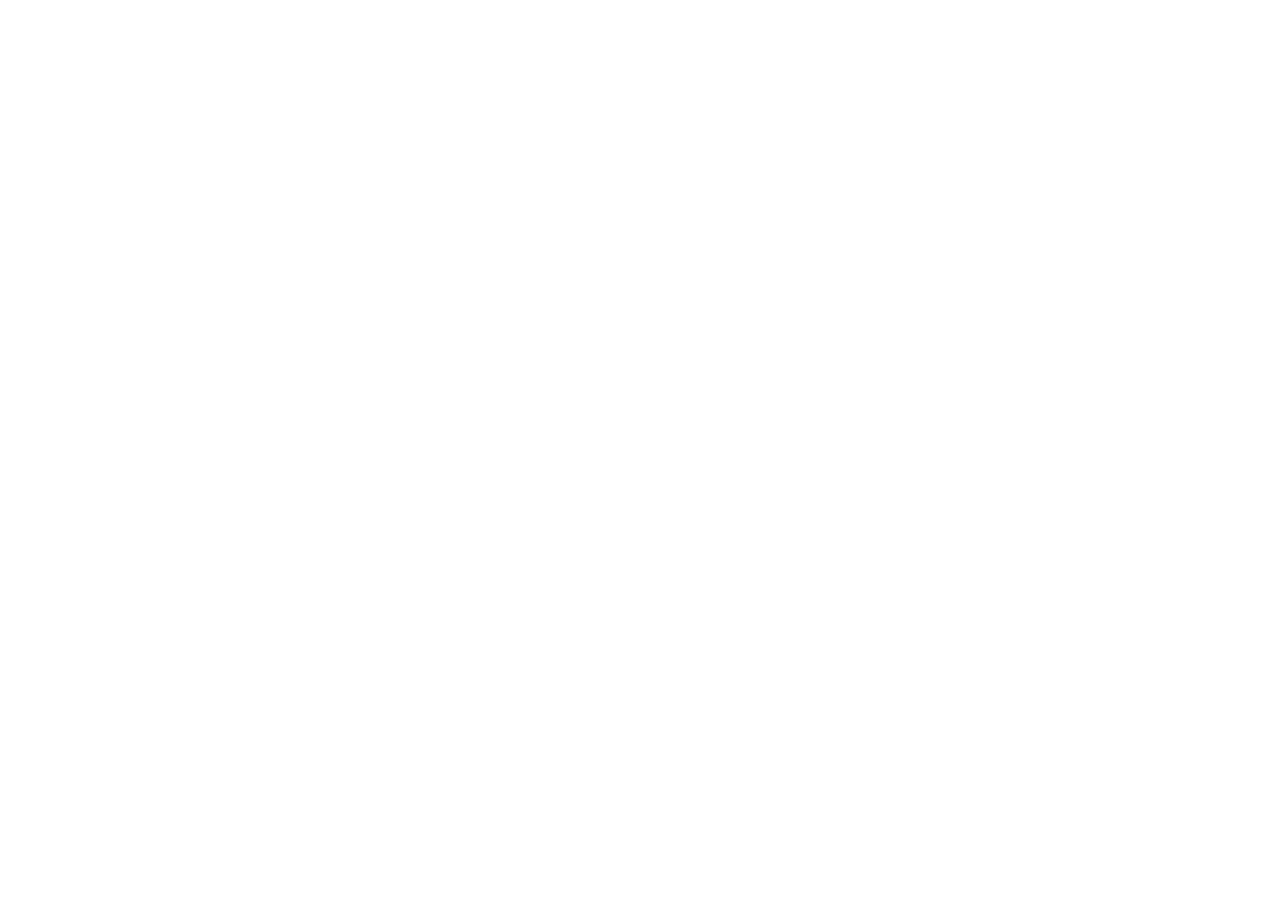
==== index.html @ eb3e9710 "html" ====
<!DOCTYPE html>
<html>
  <head>
    <meta charset="utf-8">
    <meta name="viewport" content="width=device-width,user-scalable=no">
    <title>CV Clau Torres</title>
  </head>
  <body>
    <svg style="border: 2px solid white;" viewBox="0 0 1200 400">
      <image xlink:href="img/logoCLTG.svg" name="logoCLTG" width="700px"></image>
    </svg>
  </body>
</html>
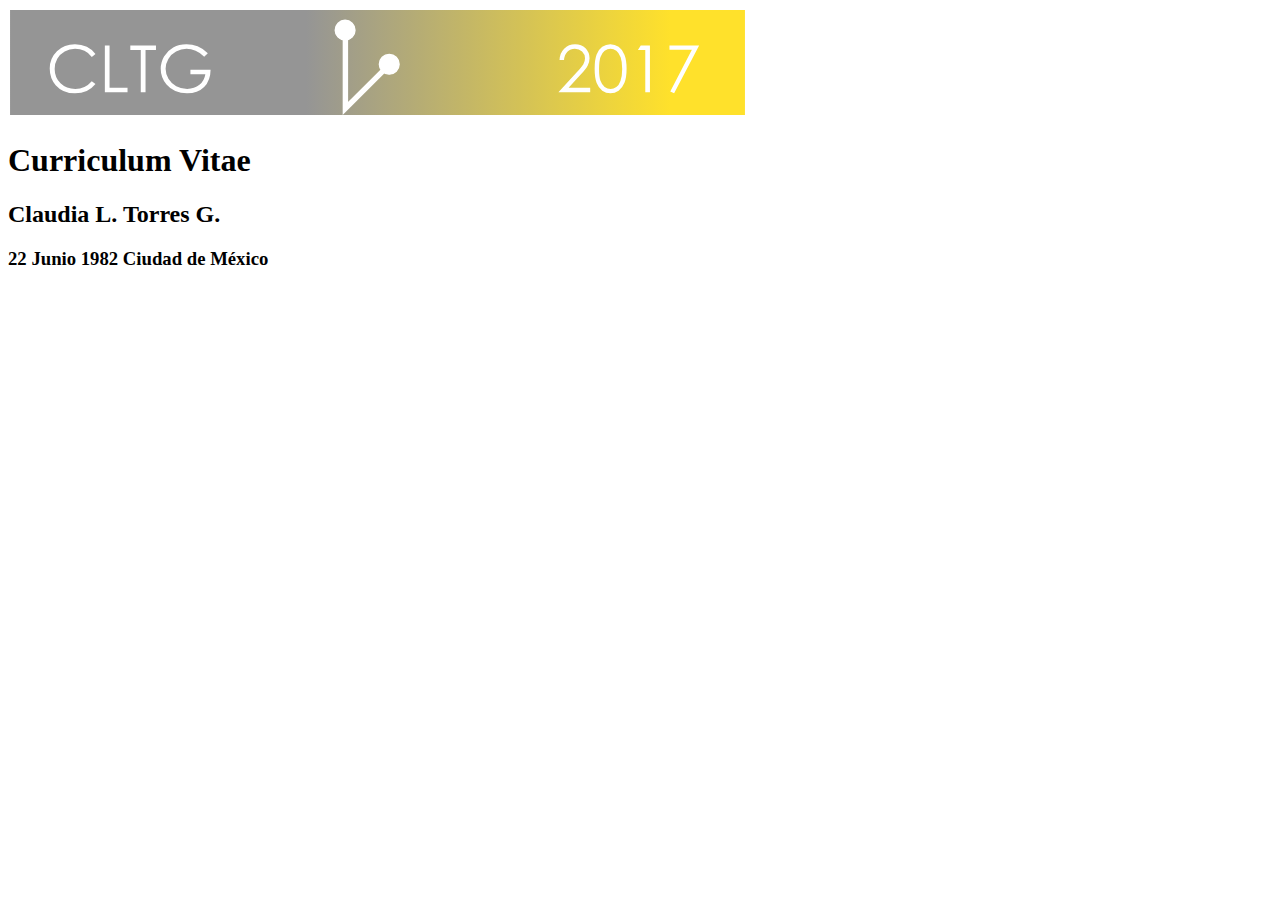
==== commit 7dd305cf: "Cambios 1" ====
--- a/index.html
+++ b/index.html
@@ -6,8 +6,11 @@
     <title>CV Clau Torres</title>
   </head>
   <body>
-    <svg style="border: 2px solid white;" viewBox="0 0 1200 400">
+    <svg style="border: 2px solid white;" viewBox="0 0 1200 100">
       <image xlink:href="img/logoCLTG.svg" name="logoCLTG" width="700px"></image>
     </svg>
+    <h1>Curriculum Vitae</h1>
+    <h2>Claudia L. Torres G.</h2>
+    <h3>22 Junio 1982 Ciudad de México</h3>
   </body>
 </html>
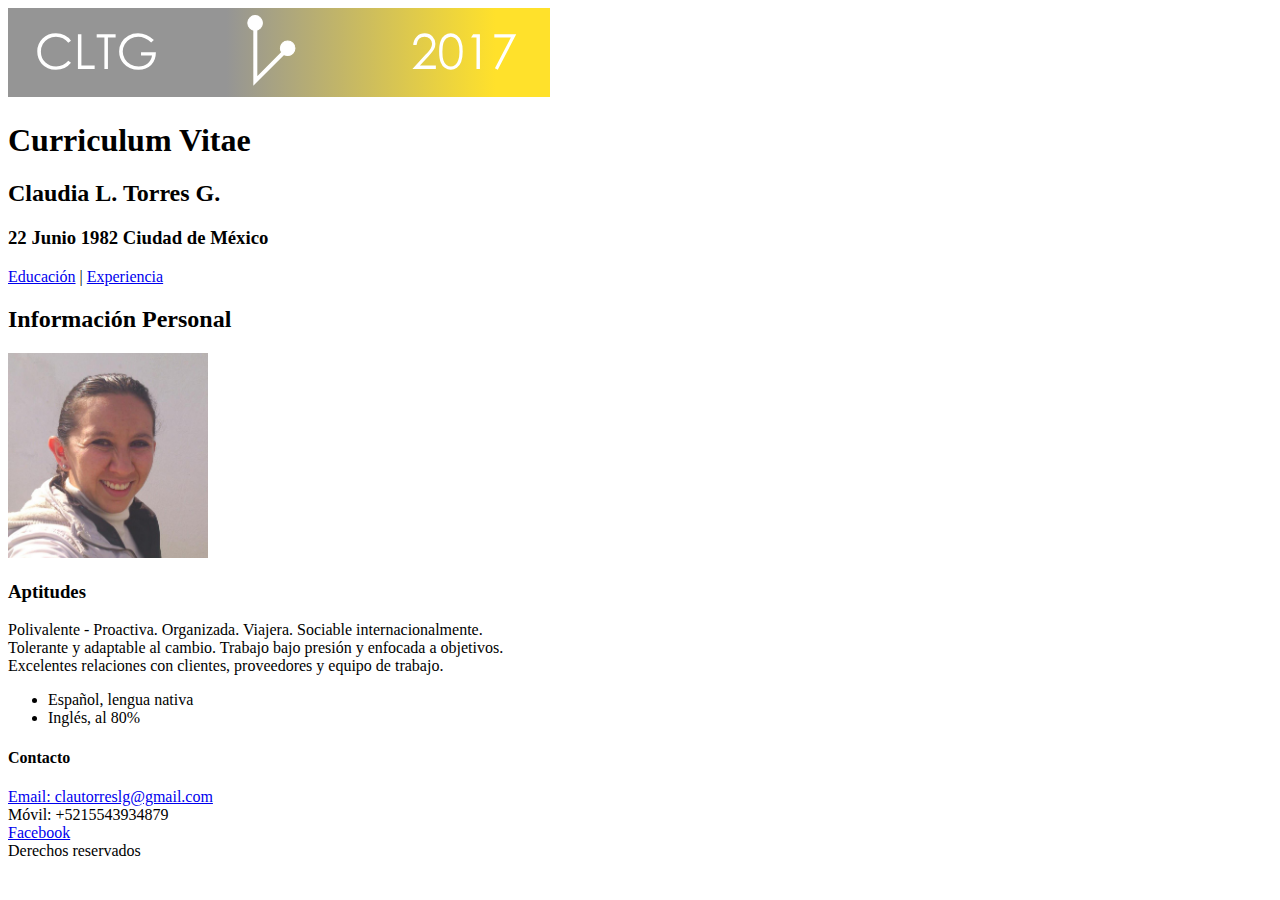
==== commit 14b9174a: "Cambios 2" ====
--- a/index.html
+++ b/index.html
@@ -3,14 +3,42 @@
   <head>
     <meta charset="utf-8">
     <meta name="viewport" content="width=device-width,user-scalable=no">
+    <img src="img/logoCLTG.svg" alt="Logo" title="Logo CLTG"/>
     <title>CV Clau Torres</title>
   </head>
   <body>
-    <svg style="border: 2px solid white;" viewBox="0 0 1200 100">
-      <image xlink:href="img/logoCLTG.svg" name="logoCLTG" width="700px"></image>
-    </svg>
+    <p>
     <h1>Curriculum Vitae</h1>
     <h2>Claudia L. Torres G.</h2>
     <h3>22 Junio 1982 Ciudad de México</h3>
+    </p>
+    <p>
+      <a href="html/educacion.html">Educación</a> | <a href="html/experiencia.html">Experiencia</a>
+    </p>
+    <p>
+    <h2>Información Personal</h2>
+    <img src="img/perfil.jpg" alt="Perfil" title="Foto CLTG" width="200px">
+    </p>
+    <p>
+      <article class="Aptitudes">
+        <h3>Aptitudes</h3>
+        Polivalente - Proactiva. Organizada. Viajera. Sociable internacionalmente.</br>
+        Tolerante y adaptable al cambio. Trabajo bajo presión y enfocada a objetivos.</br>
+        Excelentes relaciones con clientes, proveedores y equipo de trabajo.</br>
+        <ul>
+          <li>Español, lengua nativa</li>
+          <li>Inglés, al 80%</li>
+        </ul>
+      </article>
+    </p>
+    <footer>
+      <p>
+        <h4>Contacto</h4>
+        <a href="mailto:clautorreslg@gmail.com?subject=feedback">Email: clautorreslg@gmail.com</a> </br>
+        Móvil: +5215543934879 </br>
+        <a href="https://www.facebook.com/claudia.torres.caya">Facebook</a></br>
+        Derechos reservados </br>
+      </p>
+    </footer>
   </body>
 </html>
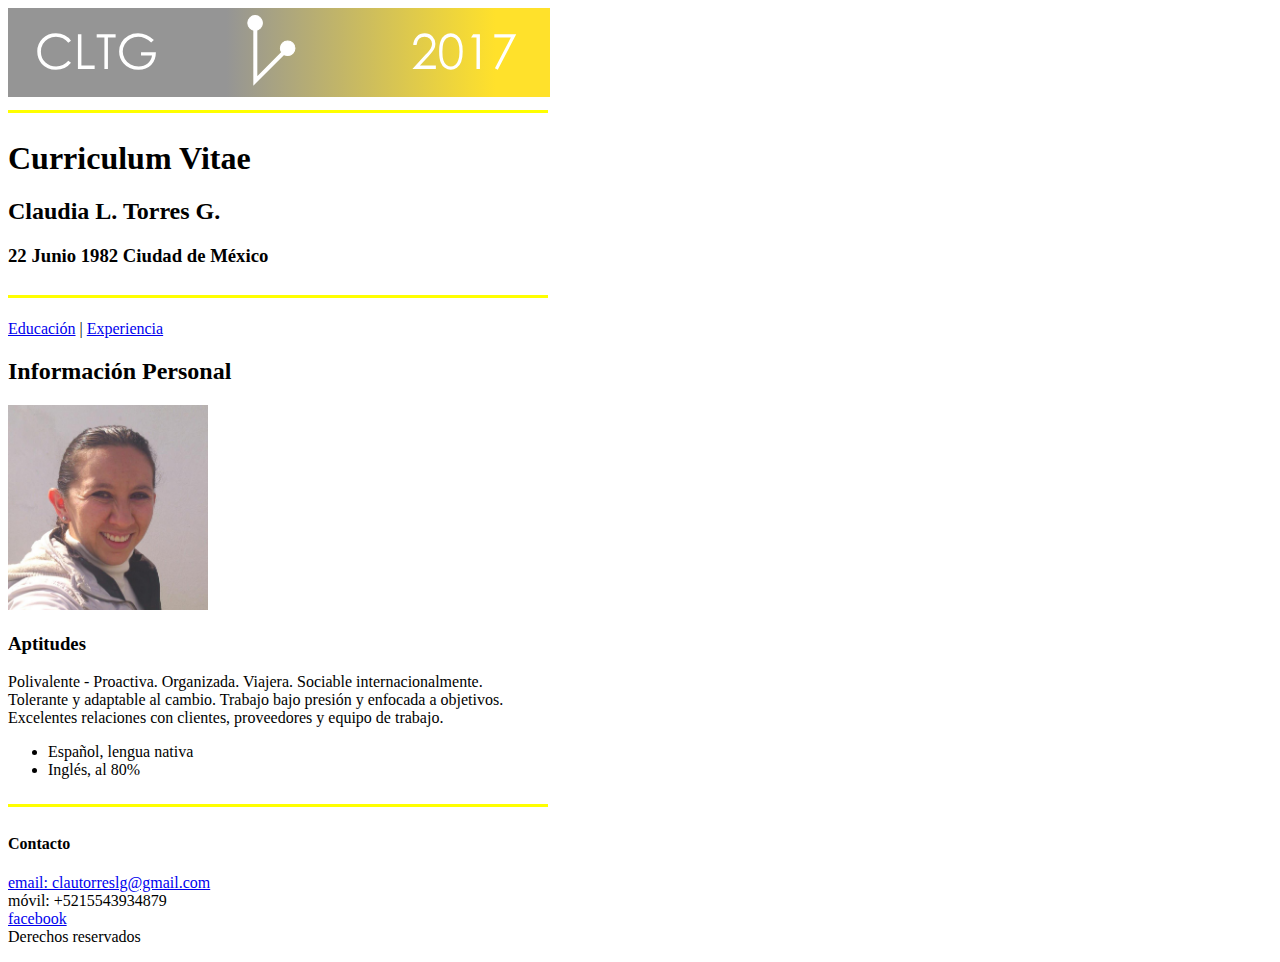
==== commit f915cde6: "Diseño página 1" ====
--- a/index.html
+++ b/index.html
@@ -7,11 +7,17 @@
     <title>CV Clau Torres</title>
   </head>
   <body>
-    <p>
-    <h1>Curriculum Vitae</h1>
-    <h2>Claudia L. Torres G.</h2>
-    <h3>22 Junio 1982 Ciudad de México</h3>
-    </p>
+    <header>
+      <svg width="540px" height="5px" viwBox="0 0 540 10">
+        <line x1="0" y1="0" x2="540" y2="0" stroke="yellow" stroke-width="6" />
+        <p>
+          <h1>Curriculum Vitae</h1>
+          <h2>Claudia L. Torres G.</h2>
+          <h3>22 Junio 1982 Ciudad de México</h3>
+        </p>
+      <svg width="540px" height="5px" viwBox="0 0 540 10">
+        <line x1="0" y1="0" x2="540" y2="0" stroke="yellow" stroke-width="6" />
+    </header>
     <p>
       <a href="html/educacion.html">Educación</a> | <a href="html/experiencia.html">Experiencia</a>
     </p>
@@ -32,11 +38,13 @@
       </article>
     </p>
     <footer>
+      <svg width="540px" height="5px" viwBox="0 0 540 10">
+        <line x1="0" y1="0" x2="540" y2="0" stroke="yellow" stroke-width="6" />
       <p>
         <h4>Contacto</h4>
-        <a href="mailto:clautorreslg@gmail.com?subject=feedback">Email: clautorreslg@gmail.com</a> </br>
-        Móvil: +5215543934879 </br>
-        <a href="https://www.facebook.com/claudia.torres.caya">Facebook</a></br>
+        <a href="mailto:clautorreslg@gmail.com?subject=feedback">email: clautorreslg@gmail.com</a> </br>
+        móvil: +5215543934879 </br>
+        <a href="https://www.facebook.com/claudia.torres.caya">facebook</a></br>
         Derechos reservados </br>
       </p>
     </footer>
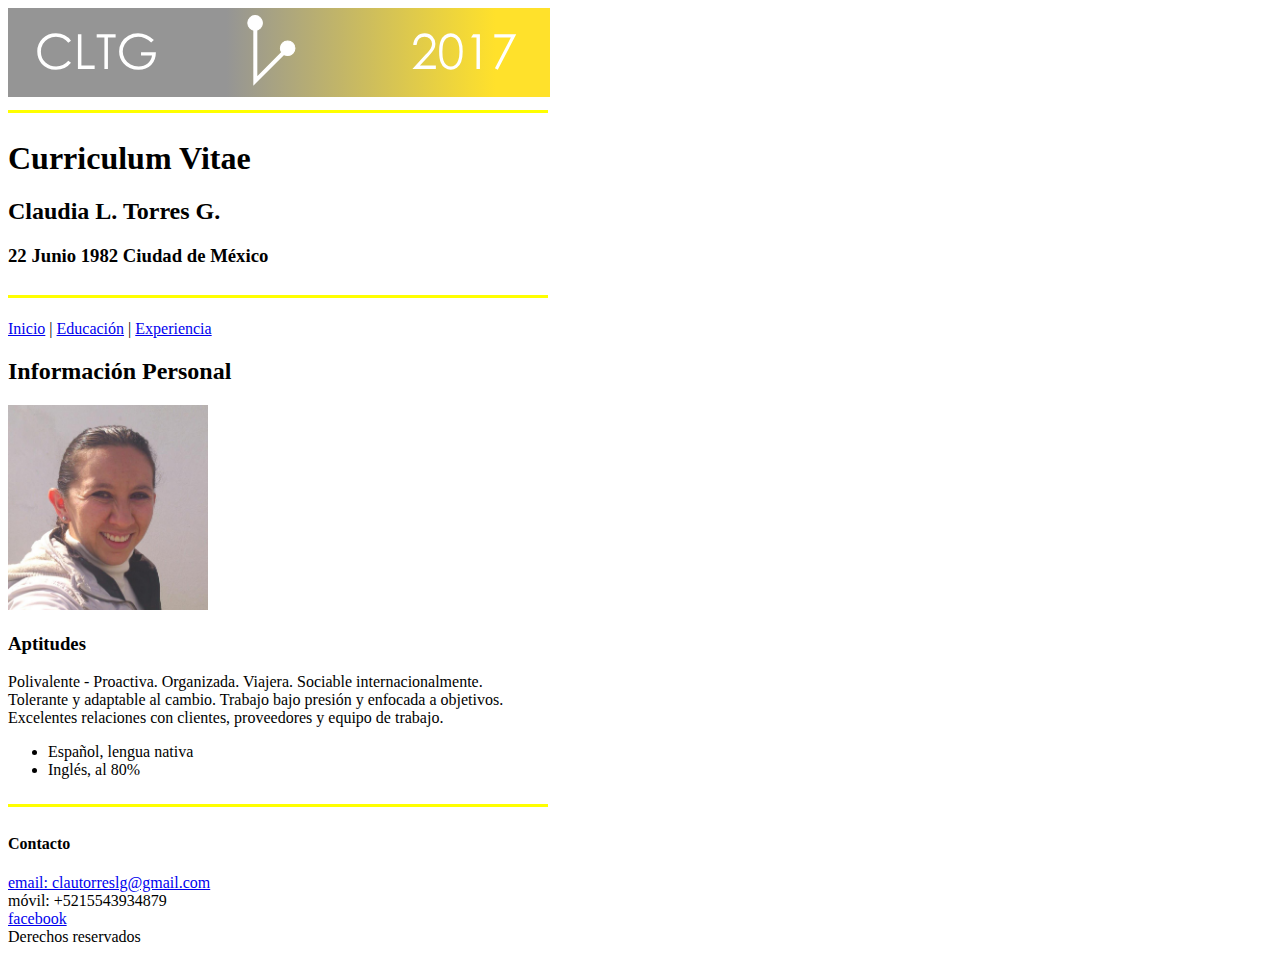
==== commit dfda8dbd: "ajustes en audio y ligas" ====
--- a/index.html
+++ b/index.html
@@ -19,7 +19,7 @@
         <line x1="0" y1="0" x2="540" y2="0" stroke="yellow" stroke-width="6" />
     </header>
     <p>
-      <a href="html/educacion.html">Educación</a> | <a href="html/experiencia.html">Experiencia</a>
+      <a href="../index.html">Inicio</a> | <a href="html/educacion.html">Educación</a> | <a href="html/experiencia.html">Experiencia</a>
     </p>
     <p>
     <h2>Información Personal</h2>
